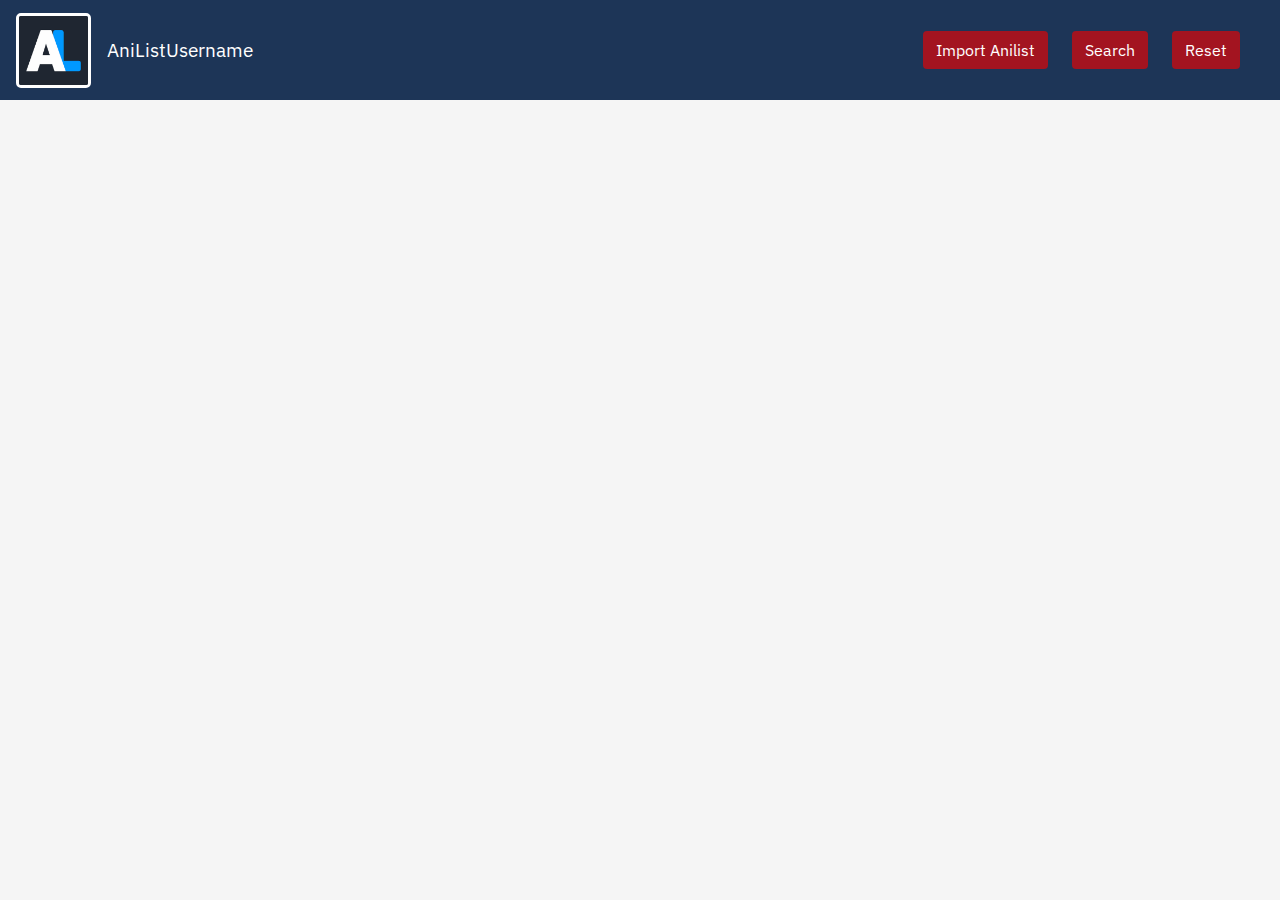
==== index.html @ aa1e1ec5 "use setTimeout to load userCharacters" ====
<!DOCTYPE html>
<html lang="en">
  <head>
    <meta charset="utf-8" />
    <meta name="author" content="Gabriel Doon" />
    <link rel="stylesheet" href="https://stackpath.bootstrapcdn.com/bootstrap/4.5.2/css/bootstrap.min.css" />
    <link
      rel="stylesheet" href="https://stackpath.bootstrapcdn.com/font-awesome/4.7.0/css/font-awesome.min.css" />
    <link href="https://unpkg.com/aos@2.3.1/dist/aos.css" rel="stylesheet">  
    <link rel="stylesheet" href="style.css" />
    <link rel="apple-touch-icon" sizes="180x180" href="/apple-touch-icon.png">
    <link rel="icon" type="image/png" sizes="32x32" href="/favicon-32x32.png">
    <link rel="icon" type="image/png" sizes="16x16" href="/favicon-16x16.png">
    <link rel="manifest" href="/site.webmanifest">
    
    <title>You've Heard Them Before</title>
  </head>
  <body>
    
    <div class="pos-f-t">
      <nav class="navbar navbar-expand navbar-dark bg-dark d-flex fixed-top">
        <div class="container d-flex justify-content-start">
          <a href="https://anilist.co/" id="profile-picture-link" target="_blank"><img id="profile-picture" src="logo.png" /></a>
          <a href="https://anilist.co/" id="profile-name-link" target="_blank"><p class="mr-4" id="profile-name">AniListUsername</p></a>
        </div>
        <div class="container d-flex justify-content-end">
          <button type="button" class="btn btn-red mr-4" data-toggle="modal" data-target="#importModal">Import Anilist</button>
          <button type="button" class="btn btn-red mr-4" data-toggle="modal" data-target="#searchModal">Search</button>
          <button type="button" class="btn btn-red mr-4" onClick="reset()">Reset</button>
        </div>
      </nav>
    </div>

    <div class="wrapper container-fluid d-flex flex-column justify-content-center" style="padding-top: 100px;">
      <div class="top container-fluid row pb-3 flex justify-content-center align-content-between pt-3" id="top">
        <!--
        <div class="card">
          <a href="https://anilist.co/staff/95185/Kana-Hanazawa"><img class="card-img" id="NaoTouyama" src="resources/kana.jpg"></a>
          <div class="card-body">
            <a href="https://anilist.co/staff/95185/Kana-Hanazawa"><h5 class="card-title">Kana Hanazawa</h5></a>
            <a href="https://anilist.co/staff/95185/Kana-Hanazawa"><small class="text-muted">花澤香菜</small></a>
          </div>
        </div>
        -->
      </div>
      <div class="bottom container-fluid row flex justify-content-center " id="bottom">
      </div>
      </div>
    </div>
  
    <div class="modal fade" id="importModal" tabindex="-1" role="dialog" aria-labelledby="importModalLabel" aria-hidden="true">
      <div class="modal-dialog modal-dialog-centered" role="document">
        <div class="modal-content">
          <div class="modal-header">
            <h5 class="modal-title" id="importModalLabel">Import Anilist</h5>
            <button type="button" class="close" data-dismiss="modal" aria-label="Close">
              <span aria-hidden="true">&times;</span>
            </button>
          </div>
          <div class="modal-body">
            <form>
              <div class="form-group">
                <input type="text" class="form-control" id="importBox" placeholder="Anilist Username">
              </div>
            </form>
          </div>
          <div class="modal-footer">
            <button type="button" class="btn btn-red" data-dismiss="modal">Cancel</button>
            <button type="button" class="btn btn-blue" onclick="userQuery(document.querySelector('#importBox').value)">Import</button>
          </div>
        </div>
      </div>
    </div>

    <div class="modal fade" id="searchModal" tabindex="-1" role="dialog" aria-labelledby="searchModalLabel" aria-hidden="true">
      <div class="modal-dialog modal-dialog-centered" role="document">
        <div class="modal-content">
          <div class="modal-header">
            <h5 class="modal-title" id="searchModalLabel">Search</h5>
            <button type="button" class="close" data-dismiss="modal" aria-label="Close">
              <span aria-hidden="true">&times;</span>
            </button>
          </div>
          <div class="modal-body">
          <form id="search">
            <div class="form-group">
              <div class="form-row p-2">
                <input type="text" class="form-control fa" id="searchBox" placeholder="&#xF002;&nbsp;Character or VA Name">
              </div>
              <div class="form-row p-2">
                <input type="number" class="form-control " id="numberBox" placeholder="# Shows to List (Default 4, Max 25)">
              </div>
              <div class="form-row p-2">
                <div class="form-check">
                  <input class="form-check-input" type="checkbox" id="romajiCheckbox">
                  <label class="form-check-label" for="romajiCheckbox">
                    Romaji Names
                </label>
              </div>
            </div>
              <small id="searchHelp" class="form-text text-muted">Use first and last names for best results</small>
              <small id="searchHelp2" class="form-text text-muted">VA: Hana Kanazawa</small>
              <small id="searchHelp3" class="form-text text-muted">Character: Kosaki Onodera</small>
            </div>
          </form>
        </div>
          <div class="modal-footer">
            <button type="button" class="btn btn-red" data-dismiss="modal">Cancel</button>
            <button type="submit" class="btn btn-blue" onclick="characterQuery(document.querySelector('#searchBox').value, document.querySelector('#numberBox').value, document.querySelector('#romajiCheckbox').checked); ">Search</button>
          </div>
        </div>
      </div>
    </div>

    <script src="https://code.jquery.com/jquery-3.5.1.slim.min.js" integrity="sha256-4+XzXVhsDmqanXGHaHvgh1gMQKX40OUvDEBTu8JcmNs=" crossorigin="anonymous"></script>
    <script
      src="https://cdn.jsdelivr.net/npm/popper.js@1.16.1/dist/umd/popper.min.js"
      integrity="sha384-9/reFTGAW83EW2RDu2S0VKaIzap3H66lZH81PoYlFhbGU+6BZp6G7niu735Sk7lN"
      crossorigin="anonymous"
    ></script>
    <script
      src="https://stackpath.bootstrapcdn.com/bootstrap/4.5.2/js/bootstrap.min.js"
      integrity="sha384-B4gt1jrGC7Jh4AgTPSdUtOBvfO8shuf57BaghqFfPlYxofvL8/KUEfYiJOMMV+rV"
      crossorigin="anonymous"
    ></script>
    <script src="https://unpkg.com/aos@2.3.1/dist/aos.js"></script>
    <script type="text/javascript" src="script.js"></script>
    <script>
      AOS.init();
    </script>
  </body>
</html>
---- style.css ----
@import url(https://fonts.googleapis.com/css?family=IBM+Plex+Sans:100,100italic,200,200italic,300,300italic,regular,italic,500,500italic,600,600italic,700,700italic);
:root {
  --imperial-red: #A31420;
  --imperial-red-light: #e63946;
  --honeydew: #f1faee;
  --powder-blue: #a8dadc;
  --celadon-blue: #457b9d;
  --prussian-blue: #1d3557;
  --slate: #121f1f;
}

html > * {
  font-family: "IBM Plex Sans";
}

a {
  color: unset;
}

body {
  background-color: whitesmoke;
}

.body-dark {
  background-color: var(--slate);
}

.navbar {
  height: 100px !important;
}

.btn-red {
  background-color: var(--imperial-red);
  color: white;
}

.btn-blue {
  background-color: var(--prussian-blue);
  color: white;
}

.bg-dark {
  background-color: var(--prussian-blue) !important;
}

.bg-dark > * {
  color: white;
}

.border-primary {
  border-color: var(--imperial-red) !important;
  border-width: 2px !important;
}

.border-secondary {
  border-color: var(--prussian-blue) !important;
  border-width: 2px !important;
}

.card-img {
  height: 300px;
  width: 200px;
  object-fit: fill;
}

.card-body {
  max-width: 400px;
}

#searchBox {
  font-family: FontAwesome, "IBM Plex Sans";
}

#profile-picture {
  width: 75px;
  height: 75px;
  border: white 3px solid;
  border-radius: 5px;
}

#profile-name {
  margin: 1rem;
  font-size: larger;
}
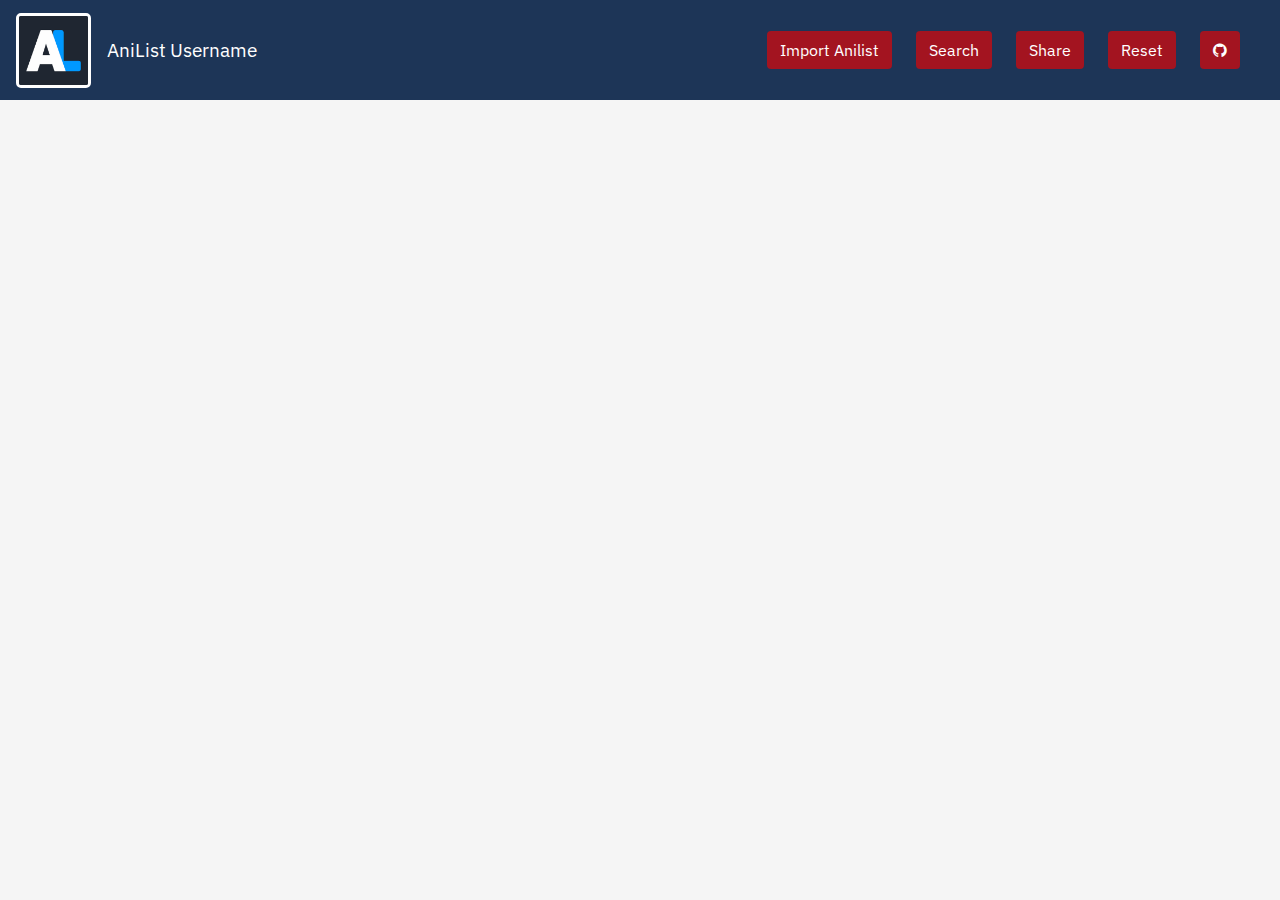
==== commit 4d48c83d: "change default in index to 25" ====
--- a/index.html
+++ b/index.html
@@ -13,7 +13,7 @@
     <link rel="icon" type="image/png" sizes="16x16" href="/favicon-16x16.png">
     <link rel="manifest" href="/site.webmanifest">
     
-    <title>You've Heard Them Before</title>
+    <title>Seiyuu Sauce</title>
   </head>
   <body>
     
@@ -21,12 +21,14 @@
       <nav class="navbar navbar-expand navbar-dark bg-dark d-flex fixed-top">
         <div class="container d-flex justify-content-start">
           <a href="https://anilist.co/" id="profile-picture-link" target="_blank"><img id="profile-picture" src="logo.png" /></a>
-          <a href="https://anilist.co/" id="profile-name-link" target="_blank"><p class="mr-4" id="profile-name">AniListUsername</p></a>
+          <a href="https://anilist.co/" id="profile-name-link" target="_blank"><p class="mr-4" id="profile-name">AniList Username</p></a>
         </div>
         <div class="container d-flex justify-content-end">
           <button type="button" class="btn btn-red mr-4" data-toggle="modal" data-target="#importModal">Import Anilist</button>
           <button type="button" class="btn btn-red mr-4" data-toggle="modal" data-target="#searchModal">Search</button>
+          <button type="button" class="btn btn-red mr-4" data-toggle="modal" data-target="#shareModal">Share</button>
           <button type="button" class="btn btn-red mr-4" onClick="reset()">Reset</button>
+          <button type="button" class="btn btn-red mr-4" onclick="window.open('https://github.com/doongs/va-search','resizable=yes')"><i class="fa fa-github"></i></button>  
         </div>
       </nav>
     </div>
@@ -88,7 +90,7 @@
                 <input type="text" class="form-control fa" id="searchBox" placeholder="&#xF002;&nbsp;Character or VA Name">
               </div>
               <div class="form-row p-2">
-                <input type="number" class="form-control " id="numberBox" placeholder="# Shows to List (Default 4, Max 25)">
+                <input type="number" class="form-control " id="numberBox" placeholder="# Shows to List (Default 25, Max 25)">
               </div>
               <div class="form-row p-2">
                 <div class="form-check">
@@ -111,6 +113,20 @@
         </div>
       </div>
     </div>
+    
+    <div class="modal fade" id="shareModal" tabindex="-1" role="dialog" aria-labelledby="shareModalLabel" aria-hidden="true">
+      <div class="modal-dialog modal-dialog-centered" role="document">
+          <div class="modal-content col-12">
+              <div class="modal-header">
+                  <h5 class="modal-title">Share Link</h5> 
+                  <button type="button" class="close" data-dismiss="modal" aria-label="Close"><span aria-hidden="true">&times;</span> </button>
+              </div>
+              <div class="modal-body"> 
+                  <div class="d-flex justify-content-between"> <input type="url" class="form-control" id="shareURL"> <button class="btn btn-red" id="copy" data-animation="true" data-toggle="tooltip" title="Copied!" onclick="share()"><i class="fa fa-clone"></i></button></div>
+              </div>
+          </div>
+      </div>
+    </div>
 
     <script src="https://code.jquery.com/jquery-3.5.1.slim.min.js" integrity="sha256-4+XzXVhsDmqanXGHaHvgh1gMQKX40OUvDEBTu8JcmNs=" crossorigin="anonymous"></script>
     <script
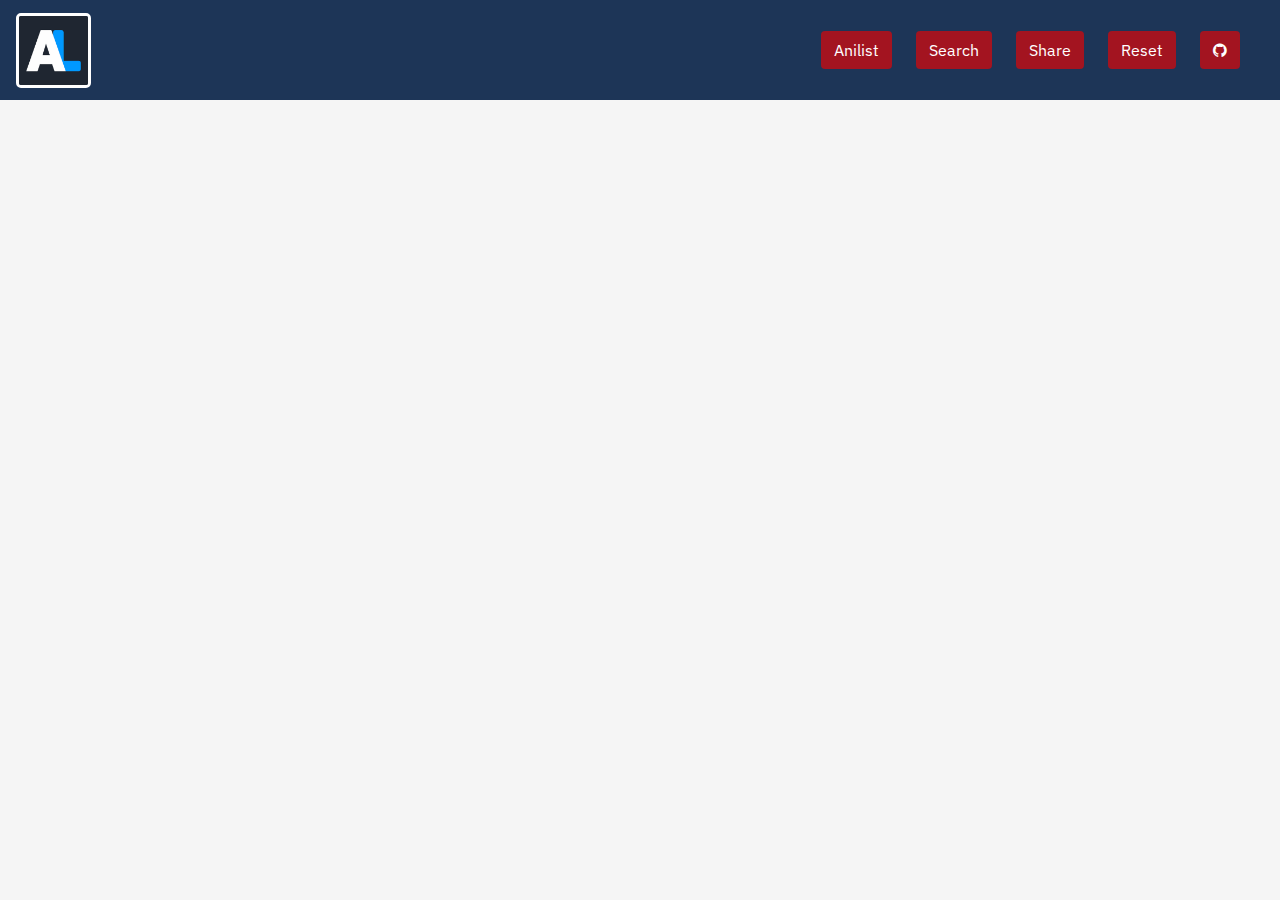
==== commit b76436db: "navbar changes" ====
--- a/index.html
+++ b/index.html
@@ -21,10 +21,10 @@
       <nav class="navbar navbar-expand navbar-dark bg-dark d-flex fixed-top">
         <div class="container d-flex justify-content-start">
           <a href="https://anilist.co/" id="profile-picture-link" target="_blank"><img id="profile-picture" src="logo.png" /></a>
-          <a href="https://anilist.co/" id="profile-name-link" target="_blank"><p class="mr-4" id="profile-name">AniList Username</p></a>
+          <a href="https://anilist.co/" id="profile-name-link" target="_blank"><p class="mr-4" id="profile-name"></p></a>
         </div>
         <div class="container d-flex justify-content-end">
-          <button type="button" class="btn btn-red mr-4" data-toggle="modal" data-target="#importModal">Import Anilist</button>
+          <button type="button" class="btn btn-red mr-4" data-toggle="modal" data-target="#importModal">Anilist</button>
           <button type="button" class="btn btn-red mr-4" data-toggle="modal" data-target="#searchModal">Search</button>
           <button type="button" class="btn btn-red mr-4" data-toggle="modal" data-target="#shareModal">Share</button>
           <button type="button" class="btn btn-red mr-4" onClick="reset()">Reset</button>
@@ -54,7 +54,7 @@
       <div class="modal-dialog modal-dialog-centered" role="document">
         <div class="modal-content">
           <div class="modal-header">
-            <h5 class="modal-title" id="importModalLabel">Import Anilist</h5>
+            <h5 class="modal-title" id="importModalLabel">Import an Anilist</h5>
             <button type="button" class="close" data-dismiss="modal" aria-label="Close">
               <span aria-hidden="true">&times;</span>
             </button>
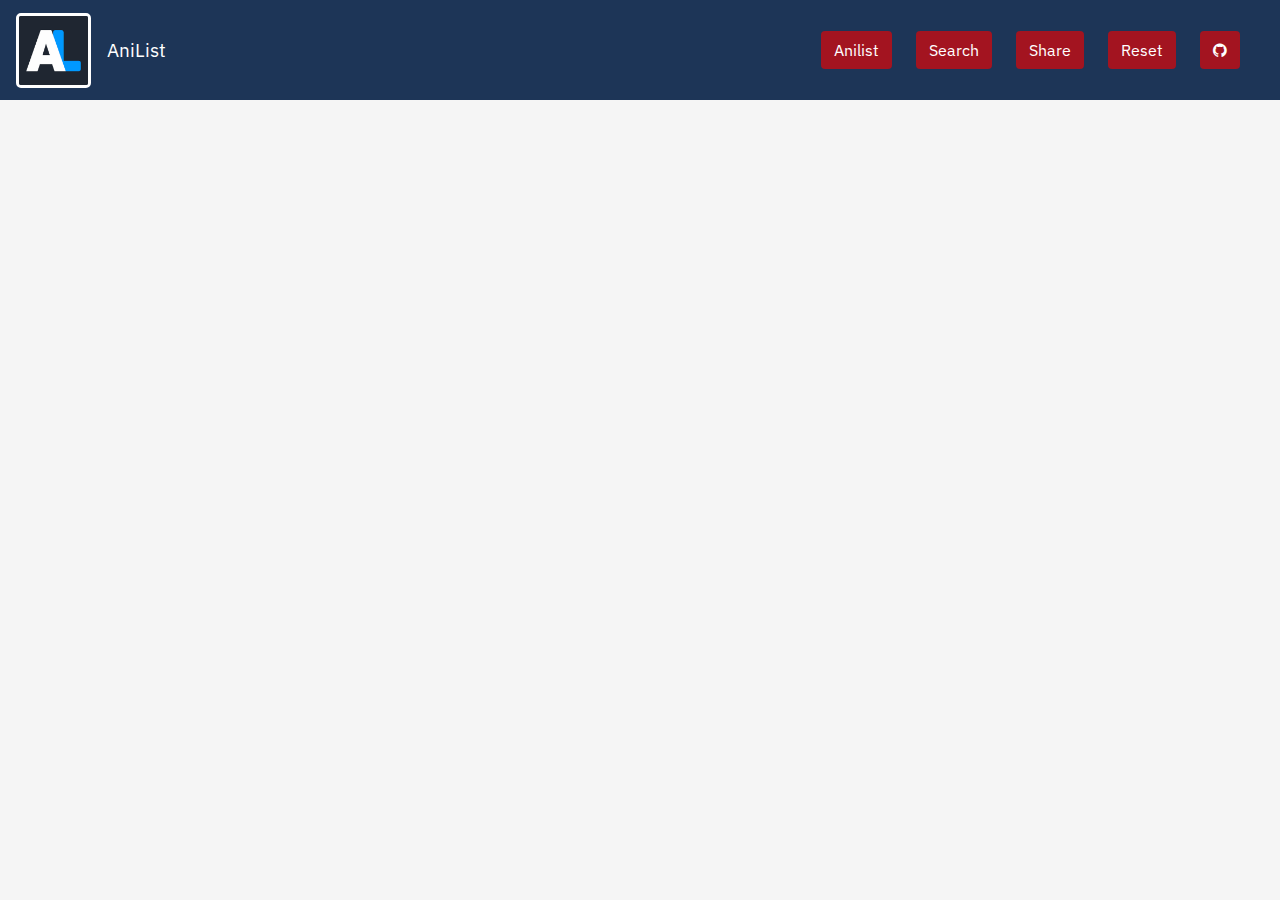
==== commit 695bcf91: "aria and console logs" ====
--- a/index.html
+++ b/index.html
@@ -3,132 +3,280 @@
   <head>
     <meta charset="utf-8" />
     <meta name="author" content="Gabriel Doon" />
-    <link rel="stylesheet" href="https://stackpath.bootstrapcdn.com/bootstrap/4.5.2/css/bootstrap.min.css" />
     <link
-      rel="stylesheet" href="https://stackpath.bootstrapcdn.com/font-awesome/4.7.0/css/font-awesome.min.css" />
-    <link href="https://unpkg.com/aos@2.3.1/dist/aos.css" rel="stylesheet">  
+      rel="stylesheet"
+      href="https://stackpath.bootstrapcdn.com/bootstrap/4.5.2/css/bootstrap.min.css"
+    />
+    <link
+      rel="stylesheet"
+      href="https://stackpath.bootstrapcdn.com/font-awesome/4.7.0/css/font-awesome.min.css"
+    />
+    <link href="https://unpkg.com/aos@2.3.1/dist/aos.css" rel="stylesheet" />
     <link rel="stylesheet" href="style.css" />
-    <link rel="apple-touch-icon" sizes="180x180" href="/apple-touch-icon.png">
-    <link rel="icon" type="image/png" sizes="32x32" href="/favicon-32x32.png">
-    <link rel="icon" type="image/png" sizes="16x16" href="/favicon-16x16.png">
-    <link rel="manifest" href="/site.webmanifest">
-    
+    <link rel="apple-touch-icon" sizes="180x180" href="/apple-touch-icon.png" />
+    <link rel="icon" type="image/png" sizes="32x32" href="/favicon-32x32.png" />
+    <link rel="icon" type="image/png" sizes="16x16" href="/favicon-16x16.png" />
+    <link rel="manifest" href="/site.webmanifest" />
     <title>Seiyuu Sauce</title>
   </head>
   <body>
-    
     <div class="pos-f-t">
       <nav class="navbar navbar-expand navbar-dark bg-dark d-flex fixed-top">
         <div class="container d-flex justify-content-start">
-          <a href="https://anilist.co/" id="profile-picture-link" target="_blank"><img id="profile-picture" src="logo.png" /></a>
-          <a href="https://anilist.co/" id="profile-name-link" target="_blank"><p class="mr-4" id="profile-name"></p></a>
+          <a
+            href="https://anilist.co/"
+            id="profile-picture-link"
+            target="_blank"
+            ><img
+              id="profile-picture"
+              alt="AniList Profile Picture"
+              aria-label="AniList Profile Picture"
+              src="logo.png"
+          /></a>
+          <a href="https://anilist.co/" id="profile-name-link" target="_blank"
+            ><p class="mr-4" aria-label="Anilist Username" id="profile-name">AniList</p></a
+          >
         </div>
         <div class="container d-flex justify-content-end">
-          <button type="button" class="btn btn-red mr-4" data-toggle="modal" data-target="#importModal">Anilist</button>
-          <button type="button" class="btn btn-red mr-4" data-toggle="modal" data-target="#searchModal">Search</button>
-          <button type="button" class="btn btn-red mr-4" data-toggle="modal" data-target="#shareModal">Share</button>
-          <button type="button" class="btn btn-red mr-4" onClick="reset()">Reset</button>
-          <button type="button" class="btn btn-red mr-4" onclick="window.open('https://github.com/doongs/va-search','resizable=yes')"><i class="fa fa-github"></i></button>  
+          <button
+            type="button"
+            class="btn btn-red mr-4"
+            data-toggle="modal"
+            aria-label="Anilist Import"
+            data-target="#importModal"
+          >
+            Anilist
+          </button>
+          <button
+            type="button"
+            class="btn btn-red mr-4"
+            data-toggle="modal"
+            aria-label="Search"
+            data-target="#searchModal"
+          >
+            Search
+          </button>
+          <button
+            type="button"
+            class="btn btn-red mr-4"
+            data-toggle="modal"
+            aria-label="Share Link"
+            data-target="#shareModal"
+          >
+            Share
+          </button>
+          <button type="button" class="btn btn-red mr-4" onClick="reset()" aria-label="Reset the Page">
+            Reset
+          </button>
+          <button
+            type="button"
+            aria-label="Visit Github"
+            class="btn btn-red mr-4"
+            onclick="window.open('https://github.com/doongs/va-search','resizable=yes')"
+          >
+            <i class="fa fa-github"></i>
+          </button>
         </div>
       </nav>
     </div>
 
-    <div class="wrapper container-fluid d-flex flex-column justify-content-center" style="padding-top: 100px;">
-      <div class="top container-fluid row pb-3 flex justify-content-center align-content-between pt-3" id="top">
-        <!--
-        <div class="card">
-          <a href="https://anilist.co/staff/95185/Kana-Hanazawa"><img class="card-img" id="NaoTouyama" src="resources/kana.jpg"></a>
-          <div class="card-body">
-            <a href="https://anilist.co/staff/95185/Kana-Hanazawa"><h5 class="card-title">Kana Hanazawa</h5></a>
-            <a href="https://anilist.co/staff/95185/Kana-Hanazawa"><small class="text-muted">花澤香菜</small></a>
-          </div>
-        </div>
-        -->
-      </div>
-      <div class="bottom container-fluid row flex justify-content-center " id="bottom">
-      </div>
-      </div>
-    </div>
-  
-    <div class="modal fade" id="importModal" tabindex="-1" role="dialog" aria-labelledby="importModalLabel" aria-hidden="true">
+    <div
+      class="wrapper container-fluid d-flex flex-column justify-content-center"
+      style="padding-top: 100px"
+    >
+      <div
+        class="top container-fluid row pb-3 flex justify-content-center align-content-between pt-3"
+        id="top"
+      ></div>
+      <div
+        class="bottom container-fluid row flex justify-content-center"
+        id="bottom"
+      ></div>
+    </div>
+
+    <div
+      class="modal fade"
+      id="importModal"
+      tabindex="-1"
+      role="dialog"
+      aria-labelledby="importModalLabel"
+      aria-hidden="true"
+    >
       <div class="modal-dialog modal-dialog-centered" role="document">
         <div class="modal-content">
           <div class="modal-header">
             <h5 class="modal-title" id="importModalLabel">Import an Anilist</h5>
-            <button type="button" class="close" data-dismiss="modal" aria-label="Close">
+            <button
+              type="button"
+              class="close"
+              data-dismiss="modal"
+              aria-label="Close"
+            >
               <span aria-hidden="true">&times;</span>
             </button>
           </div>
           <div class="modal-body">
             <form>
               <div class="form-group">
-                <input type="text" class="form-control" id="importBox" placeholder="Anilist Username">
+                <input
+                  type="text"
+                  aria-label="Anilist Username"
+                  class="form-control"
+                  id="importBox"
+                  placeholder="Anilist Username"
+                />
               </div>
             </form>
           </div>
           <div class="modal-footer">
-            <button type="button" class="btn btn-red" data-dismiss="modal">Cancel</button>
-            <button type="button" class="btn btn-blue" onclick="userQuery(document.querySelector('#importBox').value)">Import</button>
+            <button type="button" class="btn btn-red" data-dismiss="modal">
+              Cancel
+            </button>
+            <button
+              type="button"
+              class="btn btn-blue"
+              aria-label="Import"
+              onclick="userQuery(document.querySelector('#importBox').value)"
+            >
+              Import
+            </button>
           </div>
         </div>
       </div>
     </div>
 
-    <div class="modal fade" id="searchModal" tabindex="-1" role="dialog" aria-labelledby="searchModalLabel" aria-hidden="true">
+    <div
+      class="modal fade"
+      id="searchModal"
+      tabindex="-1"
+      role="dialog"
+      aria-labelledby="searchModalLabel"
+      aria-hidden="true"
+    >
       <div class="modal-dialog modal-dialog-centered" role="document">
         <div class="modal-content">
           <div class="modal-header">
             <h5 class="modal-title" id="searchModalLabel">Search</h5>
-            <button type="button" class="close" data-dismiss="modal" aria-label="Close">
+            <button
+              type="button"
+              class="close"
+              data-dismiss="modal"
+              aria-label="Close"
+            >
               <span aria-hidden="true">&times;</span>
             </button>
           </div>
           <div class="modal-body">
-          <form id="search">
-            <div class="form-group">
-              <div class="form-row p-2">
-                <input type="text" class="form-control fa" id="searchBox" placeholder="&#xF002;&nbsp;Character or VA Name">
+            <form id="search">
+              <div class="form-group">
+                <div class="form-row p-2">
+                  <input
+                    type="text"
+                    aria-label="Character or Voice Actor Name"
+                    class="form-control fa"
+                    id="search-box"
+                    placeholder="&#xF002;&nbsp;Character or VA Name"
+                  />
+                </div>
+                <div class="form-row p-2">
+                  <input
+                    type="number"
+                    aria-label="Number of shows to list"
+                    class="form-control"
+                    id="numberBox"
+                    placeholder="# Shows to List (Default 25, Max 25)"
+                  />
+                </div>
+                <div class="form-row p-2">
+                  <div class="form-check">
+                    <input
+                      class="form-check-input"
+                      type="checkbox"
+                      id="romajiCheckbox"
+                    />
+                    <label class="form-check-label" for="romajiCheckbox">
+                      Romaji Names
+                    </label>
+                  </div>
+                </div>
+                <small id="searchHelp" class="form-text text-muted"
+                  >Use first and last names for best results</small
+                >
+                <small id="searchHelp2" class="form-text text-muted"
+                  >VA: Hana Kanazawa</small
+                >
+                <small id="searchHelp3" class="form-text text-muted"
+                  >Character: Kosaki Onodera</small
+                >
               </div>
-              <div class="form-row p-2">
-                <input type="number" class="form-control " id="numberBox" placeholder="# Shows to List (Default 25, Max 25)">
-              </div>
-              <div class="form-row p-2">
-                <div class="form-check">
-                  <input class="form-check-input" type="checkbox" id="romajiCheckbox">
-                  <label class="form-check-label" for="romajiCheckbox">
-                    Romaji Names
-                </label>
-              </div>
+            </form>
+          </div>
+          <div class="modal-footer">
+            <button type="button" class="btn btn-red" data-dismiss="modal">
+              Cancel
+            </button>
+            <button
+              type="submit"
+              class="btn btn-blue"
+              onclick="characterQuery(document.querySelector('#searchBox').value, document.querySelector('#numberBox').value, document.querySelector('#romajiCheckbox').checked); "
+            >
+              Search
+            </button>
+          </div>
+        </div>
+      </div>
+    </div>
+
+    <div
+      class="modal fade"
+      id="shareModal"
+      tabindex="-1"
+      role="dialog"
+      aria-labelledby="shareModalLabel"
+      aria-hidden="true"
+    >
+      <div class="modal-dialog modal-dialog-centered" role="document">
+        <div class="modal-content col-12">
+          <div class="modal-header">
+            <h5 class="modal-title" id="shareModalLabel">Share Link</h5>
+            <button
+              type="button"
+              class="close"
+              data-dismiss="modal"
+              aria-label="Close"
+            >
+              <span aria-hidden="true">&times;</span>
+            </button>
+          </div>
+          <div class="modal-body">
+            <div class="d-flex justify-content-between">
+              <input
+                type="url"
+                class="form-control"
+                id="shareURL"
+                aria-label="Link to copy and share"
+              />
+              <button
+                class="btn btn-red"
+                id="copy"
+                data-animation="true"
+                data-toggle="tooltip"
+                title="Copied!"
+                onclick="share()"
+              >
+                <i class="fa fa-clone"></i>
+              </button>
             </div>
-              <small id="searchHelp" class="form-text text-muted">Use first and last names for best results</small>
-              <small id="searchHelp2" class="form-text text-muted">VA: Hana Kanazawa</small>
-              <small id="searchHelp3" class="form-text text-muted">Character: Kosaki Onodera</small>
-            </div>
-          </form>
-        </div>
-          <div class="modal-footer">
-            <button type="button" class="btn btn-red" data-dismiss="modal">Cancel</button>
-            <button type="submit" class="btn btn-blue" onclick="characterQuery(document.querySelector('#searchBox').value, document.querySelector('#numberBox').value, document.querySelector('#romajiCheckbox').checked); ">Search</button>
           </div>
         </div>
       </div>
     </div>
-    
-    <div class="modal fade" id="shareModal" tabindex="-1" role="dialog" aria-labelledby="shareModalLabel" aria-hidden="true">
-      <div class="modal-dialog modal-dialog-centered" role="document">
-          <div class="modal-content col-12">
-              <div class="modal-header">
-                  <h5 class="modal-title">Share Link</h5> 
-                  <button type="button" class="close" data-dismiss="modal" aria-label="Close"><span aria-hidden="true">&times;</span> </button>
-              </div>
-              <div class="modal-body"> 
-                  <div class="d-flex justify-content-between"> <input type="url" class="form-control" id="shareURL"> <button class="btn btn-red" id="copy" data-animation="true" data-toggle="tooltip" title="Copied!" onclick="share()"><i class="fa fa-clone"></i></button></div>
-              </div>
-          </div>
-      </div>
-    </div>
-
-    <script src="https://code.jquery.com/jquery-3.5.1.slim.min.js" integrity="sha256-4+XzXVhsDmqanXGHaHvgh1gMQKX40OUvDEBTu8JcmNs=" crossorigin="anonymous"></script>
+
+    <script
+      src="https://code.jquery.com/jquery-3.5.1.slim.min.js"
+      integrity="sha256-4+XzXVhsDmqanXGHaHvgh1gMQKX40OUvDEBTu8JcmNs="
+      crossorigin="anonymous"
+    ></script>
     <script
       src="https://cdn.jsdelivr.net/npm/popper.js@1.16.1/dist/umd/popper.min.js"
       integrity="sha384-9/reFTGAW83EW2RDu2S0VKaIzap3H66lZH81PoYlFhbGU+6BZp6G7niu735Sk7lN"
@@ -140,9 +288,20 @@
       crossorigin="anonymous"
     ></script>
     <script src="https://unpkg.com/aos@2.3.1/dist/aos.js"></script>
-    <script type="text/javascript" src="script.js"></script>
+    <script src="script.js"></script>
     <script>
       AOS.init();
     </script>
+    <script
+      data-name="BMC-Widget"
+      src="https://cdnjs.buymeacoffee.com/1.0.0/widget.prod.min.js"
+      data-id="doongs"
+      data-description="Support me on Buy me a coffee!"
+      data-message="Thank you for visiting. You can now buy me a coffee!"
+      data-color="#A31420"
+      data-position="Right"
+      data-x_margin="18"
+      data-y_margin="18"
+    ></script>
   </body>
 </html>
--- a/style.css
+++ b/style.css
@@ -1,6 +1,6 @@
 @import url(https://fonts.googleapis.com/css?family=IBM+Plex+Sans:100,100italic,200,200italic,300,300italic,regular,italic,500,500italic,600,600italic,700,700italic);
 :root {
-  --imperial-red: #A31420;
+  --imperial-red: #a31420;
   --imperial-red-light: #e63946;
   --honeydew: #f1faee;
   --powder-blue: #a8dadc;
@@ -67,7 +67,7 @@
   max-width: 400px;
 }
 
-#searchBox {
+#search-box {
   font-family: FontAwesome, "IBM Plex Sans";
 }
 
